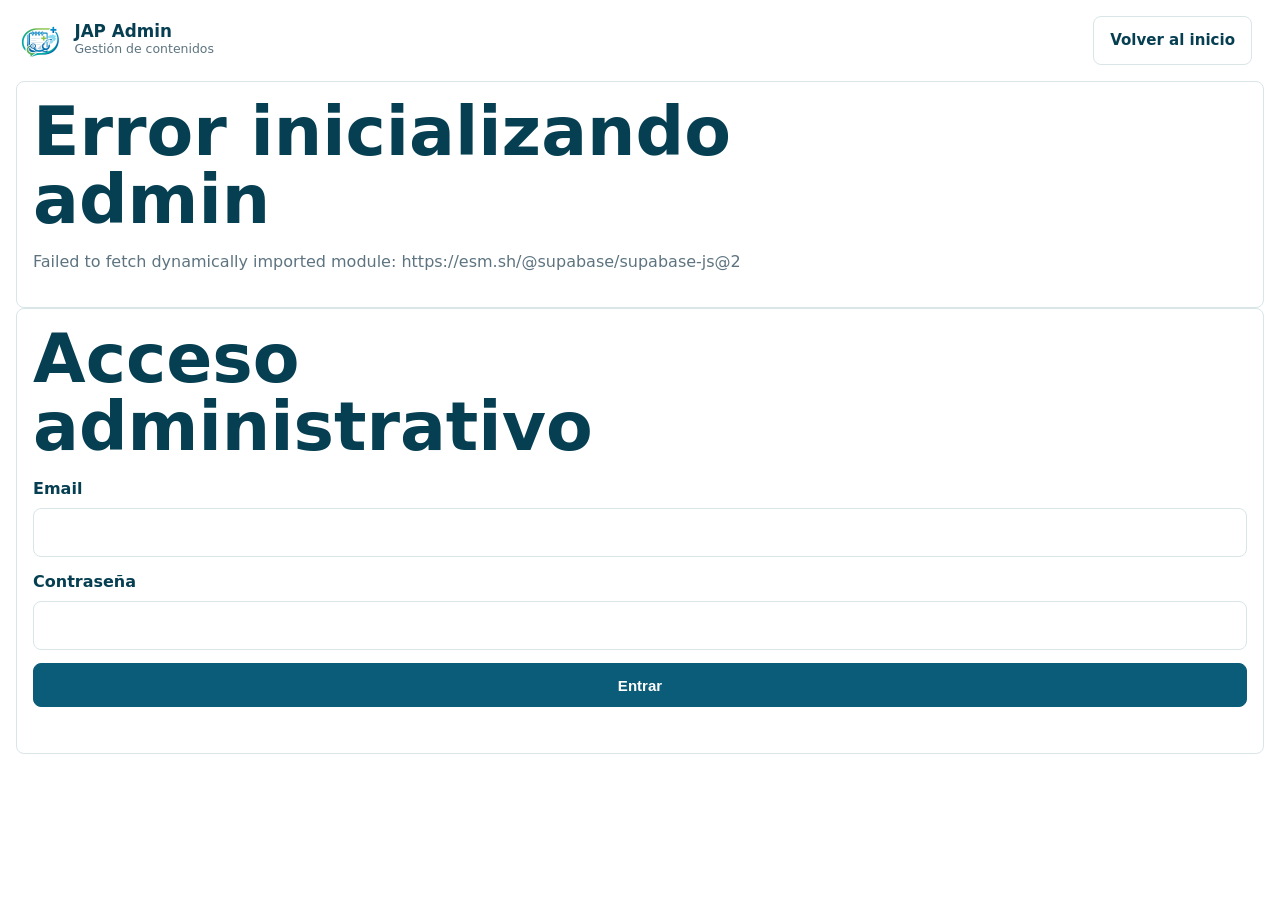
==== admin.html @ 3bd88ca9 "feat: add session editorial states" ====
<!doctype html>
<html lang="es">
  <head>
    <meta charset="utf-8">
    <meta name="viewport" content="width=device-width, initial-scale=1">
    <title>Admin JAP</title>
    <meta name="robots" content="noindex">
    <link rel="icon" type="image/png" href="assets/icons/favicon.png">
    <link rel="stylesheet" href="styles.css">
    <link rel="stylesheet" href="admin.css">
  </head>
  <body>
    <main class="admin-shell">
      <header class="admin-header">
        <a class="brand" href="index.html#inicio">
          <img src="assets/icons/icon-192.png" alt="" width="48" height="48">
          <span>
            <strong>JAP Admin</strong>
          <small>Gestión de contenidos</small>
          </span>
        </a>
        <div class="admin-header-actions">
          <a class="button" href="index.html#inicio">Volver al inicio</a>
          <div id="admin-user" class="admin-user"></div>
        </div>
      </header>

      <section id="config-warning" class="admin-notice" hidden>
        <h1>Configura Supabase</h1>
        <p>Crea <code>config.js</code> a partir de <code>config.example.js</code> para activar el panel.</p>
      </section>

      <section id="login-view" class="admin-card">
        <h1>Acceso administrativo</h1>
        <form id="login-form" class="admin-form">
          <label>
            Email
            <input name="email" type="email" autocomplete="email" required>
          </label>
          <label>
            Contraseña
            <input name="password" type="password" autocomplete="current-password" required>
          </label>
          <button class="button primary" type="submit">Entrar</button>
          <p id="login-message" class="form-message"></p>
        </form>
      </section>

      <section id="admin-view" hidden>
        <div class="admin-toolbar">
          <div>
            <h1>Panel administrativo</h1>
            <p>Edición de sesiones, equipo docente, recursos y textos.</p>
          </div>
          <button id="logout-button" class="button" type="button">Salir</button>
        </div>

        <nav class="admin-tabs" aria-label="Secciones admin">
          <button class="button primary" type="button" data-admin-tab="sesiones">Sesiones</button>
          <button class="button" type="button" data-admin-tab="ponentes">Equipo docente</button>
          <button class="button" type="button" data-admin-tab="recursos">Recursos</button>
          <button class="button" type="button" data-admin-tab="textos">Textos de la app</button>
          <button class="button" type="button" data-admin-tab="backup">Copia de seguridad</button>
        </nav>
        <p id="admin-message" class="form-message" role="status"></p>

        <section class="admin-panel" data-admin-panel="sesiones">
          <div class="admin-grid">
            <form id="session-form" class="admin-form admin-card">
              <div class="admin-form-head">
                <h2 id="session-form-title">Crear nueva sesión</h2>
                <button class="button" type="button" data-new-session>Nueva sesión</button>
              </div>
              <input name="id" type="hidden">
              <label>Jornada <select name="jornada_id"></select></label>
              <label>Título <input name="titulo" required></label>
              <label>Slug <input name="slug"></label>
              <label>Bloque <input name="bloque"></label>
              <label>Orden <input name="orden" type="number" min="1"></label>
              <label>Objetivo <textarea name="objetivo" rows="3"></textarea></label>
              <label>Descripción <textarea name="descripcion" rows="4"></textarea></label>
              <label>Contenidos clave, uno por línea <textarea name="contenidos_clave" rows="5"></textarea></label>
              <label>Fecha <input name="fecha" type="date"></label>
              <div class="form-row">
                <label>Inicio <input name="hora_inicio" type="time"></label>
                <label>Fin <input name="hora_fin" type="time"></label>
              </div>
              <label>Modalidad <input name="modalidad"></label>
              <label>Teams URL <input name="teams_url"></label>
              <label>Sede <select name="sede_id"></select></label>
              <fieldset class="admin-fieldset">
                <legend>Ponentes de la sesión</legend>
                <p class="form-message">Selecciona personas activas y define su rol en esta sesión.</p>
                <div id="session-speaker-list" class="session-speaker-list"></div>
              </fieldset>
              <label>Imagen/cartel URL <input name="imagen_url"></label>
              <label>Estado
                <select name="estado">
                  <option value="borrador">borrador</option>
                  <option value="publicada">publicada</option>
                  <option value="realizada">realizada</option>
                  <option value="archivada">archivada</option>
                </select>
                <span class="setting-description">Borrador no aparece públicamente. Publicada aparece como sesión activa. Realizada queda visible como histórico. Archivada se oculta.</span>
              </label>
              <label class="check-row"><input name="is_active" type="checkbox" checked> Activa</label>
              <button id="session-submit" class="button primary" type="submit">Crear sesión</button>
              <button class="button" type="reset">Limpiar</button>
            </form>
            <div class="admin-card">
              <div class="admin-list-head">
                <h2>Sesiones</h2>
                <label class="check-row"><input id="show-inactive-sessions" type="checkbox"> Ver inactivas</label>
              </div>
              <div id="sessions-list" class="admin-list"></div>
            </div>
          </div>
        </section>

        <section class="admin-panel" data-admin-panel="ponentes" hidden>
          <div class="admin-grid">
            <form id="speaker-form" class="admin-form admin-card">
              <div class="admin-form-head">
                <h2 id="speaker-form-title">Crear nueva persona</h2>
                <button class="button" type="button" data-new-speaker>Nueva persona</button>
              </div>
              <input name="id" type="hidden">
              <label>Nombre <input name="nombre" required></label>
              <label>Especialidad <input name="especialidad"></label>
              <label>Centro <input name="centro"></label>
              <label>Bio <textarea name="bio" rows="4"></textarea></label>
              <label>Foto URL <input name="foto_url"></label>
              <label>Email público <input name="email_publico" type="email"></label>
              <label>Tipo de participación
                <select name="rol_persona">
                  <option value="organizador">organizador/coordinador</option>
                  <option value="ponente">ponente</option>
                  <option value="apoyo">apoyo docente</option>
                </select>
              </label>
              <label class="check-row"><input name="is_active" type="checkbox" checked> Activo</label>
              <button id="speaker-submit" class="button primary" type="submit">Crear ponente</button>
              <button class="button" type="reset">Limpiar</button>
            </form>
            <div class="admin-card">
              <div class="admin-list-head">
                <h2>Equipo docente</h2>
                <label class="check-row"><input id="show-inactive-speakers" type="checkbox"> Ver inactivos</label>
              </div>
              <div id="speakers-list" class="admin-list"></div>
            </div>
          </div>
        </section>

        <section class="admin-panel" data-admin-panel="recursos" hidden>
          <div class="admin-grid">
            <form id="resource-form" class="admin-form admin-card">
              <div class="admin-form-head">
                <h2 id="resource-form-title">Crear nuevo recurso</h2>
                <button class="button" type="button" data-new-resource>Nuevo recurso</button>
              </div>
              <input name="id" type="hidden">
              <label>Título <input name="titulo" required></label>
              <label>Tipo
                <select name="tipo">
                  <option value="pdf">pdf</option>
                  <option value="pptx">pptx</option>
                  <option value="imagen">imagen</option>
                  <option value="cartel">cartel</option>
                  <option value="enlace">enlace</option>
                  <option value="bibliografia">bibliografia</option>
                  <option value="otro">otro</option>
                </select>
              </label>
              <label>Categoría
                <select name="categoria">
                  <option value="Programa">Programa</option>
                  <option value="Plantilla">Plantilla</option>
                  <option value="Carteles de sesiones">Carteles de sesiones</option>
                  <option value="Imágenes promocionales">Imágenes promocionales</option>
                  <option value="Otros">Otros</option>
                </select>
              </label>
              <label>URL <input name="url" required></label>
              <label>Sesión asociada <select name="sesion_id"></select></label>
              <label>Descripción <textarea name="descripcion" rows="3"></textarea></label>
              <label>Orden <input name="orden" type="number" min="1"></label>
              <label class="check-row"><input name="visible" type="checkbox" checked> Visible</label>
              <button id="resource-submit" class="button primary" type="submit">Crear recurso</button>
              <button class="button" type="reset">Limpiar</button>
            </form>
            <div class="admin-card">
              <div class="admin-list-head">
                <h2>Recursos</h2>
                <label class="check-row"><input id="show-hidden-resources" type="checkbox"> Ver ocultos</label>
              </div>
              <div id="resources-list" class="admin-list"></div>
            </div>
          </div>
        </section>

        <section class="admin-panel" data-admin-panel="textos" hidden>
          <form id="site-content-form" class="admin-form admin-card">
            <div class="admin-form-head">
              <h2>Textos de la app</h2>
              <button id="site-content-submit" class="button primary" type="submit">Guardar cambios</button>
            </div>
            <p class="form-message">Edita los textos visibles generales de la app pública. Las sesiones, ponentes y recursos se gestionan en sus pestañas.</p>
            <div id="site-content-fields" class="settings-grid"></div>
          </form>
        </section>

        <section class="admin-panel" data-admin-panel="backup" hidden>
          <section class="admin-card">
            <div class="admin-form-head">
              <h2>Copia de seguridad</h2>
              <button id="backup-export-button" class="button primary" type="button">Exportar copia de seguridad</button>
            </div>
            <p class="form-message">Descarga un JSON con jornadas, sesiones, ponentes, recursos, sedes y textos globales. No incluye usuarios, claves ni tokens.</p>
          </section>
        </section>
      </section>
    </main>

    <script type="module" src="admin.js"></script>
  </body>
</html>
---- styles.css ----
:root {
  --ink: #12313d;
  --muted: #5d7480;
  --soft: #eef5f4;
  --surface: #ffffff;
  --surface-strong: #f7faf9;
  --primary: #0b5c78;
  --primary-dark: #073f52;
  --primary-soft: #dceff3;
  --green: #57a96b;
  --green-soft: #e8f4ea;
  --mustard: #d6a63c;
  --mustard-soft: #fff3cf;
  --border: #d9e5e7;
  --shadow: 0 18px 45px rgba(18, 49, 61, 0.12);
  --radius: 8px;
  --max: 1160px;
}

* {
  box-sizing: border-box;
}

html {
  scroll-behavior: smooth;
}

body {
  margin: 0;
  background: #ffffff;
  color: var(--ink);
  font-family: system-ui, -apple-system, BlinkMacSystemFont, "Segoe UI", sans-serif;
  line-height: 1.55;
  overflow-x: hidden;
}

img {
  display: block;
  max-width: 100%;
}

a {
  color: inherit;
}

button,
a {
  -webkit-tap-highlight-color: transparent;
}

:focus-visible {
  outline: 3px solid var(--mustard);
  outline-offset: 3px;
}

.skip-link,
.sr-only {
  position: absolute;
  width: 1px;
  height: 1px;
  padding: 0;
  overflow: hidden;
  clip: rect(0, 0, 0, 0);
  white-space: nowrap;
  border: 0;
}

.skip-link:focus {
  z-index: 20;
  width: auto;
  height: auto;
  clip: auto;
  left: 1rem;
  top: 1rem;
  padding: 0.75rem 1rem;
  background: var(--surface);
  border: 1px solid var(--border);
  border-radius: var(--radius);
  box-shadow: var(--shadow);
}

.site-header {
  position: sticky;
  top: 0;
  z-index: 10;
  background: rgba(255, 255, 255, 0.94);
  border-bottom: 1px solid var(--border);
  backdrop-filter: blur(14px);
}

.header-inner {
  display: flex;
  align-items: center;
  justify-content: space-between;
  max-width: var(--max);
  min-height: 74px;
  margin: 0 auto;
  padding: 0 1rem;
  gap: 1rem;
}

.brand {
  display: inline-flex;
  align-items: center;
  gap: 0.65rem;
  text-decoration: none;
}

.brand img {
  width: 48px;
  height: 48px;
  object-fit: contain;
}

.brand strong,
.brand small {
  display: block;
}

.brand strong {
  color: var(--primary-dark);
  font-size: 1.05rem;
  line-height: 1;
}

.brand small {
  color: var(--muted);
  font-size: 0.78rem;
}

.site-nav {
  display: none;
  position: absolute;
  inset: 74px 1rem auto 1rem;
  padding: 0.75rem;
  background: var(--surface);
  border: 1px solid var(--border);
  border-radius: var(--radius);
  box-shadow: var(--shadow);
}

.site-nav.is-open {
  display: grid;
}

.site-nav a {
  padding: 0.8rem 0.75rem;
  color: var(--primary-dark);
  font-size: 0.95rem;
  font-weight: 700;
  text-decoration: none;
  border-radius: 6px;
}

.site-nav a:hover {
  background: var(--primary-soft);
}

.site-nav a[aria-current="page"] {
  color: #ffffff;
  background: var(--primary);
}

.menu-toggle {
  display: inline-grid;
  gap: 5px;
  width: 44px;
  height: 44px;
  place-content: center;
  background: var(--surface-strong);
  border: 1px solid var(--border);
  border-radius: var(--radius);
}

.menu-toggle span:not(.sr-only) {
  display: block;
  width: 20px;
  height: 2px;
  background: var(--primary-dark);
}

.section,
.info-strip {
  max-width: var(--max);
  margin: 0 auto;
  padding: 2.75rem 1rem;
}

[data-view][hidden] {
  display: none !important;
}

.section-muted {
  max-width: none;
  background: var(--surface-strong);
}

.section-muted > .section-heading,
.section-muted > .session-grid,
.section-muted > .resource-list {
  max-width: var(--max);
  margin-left: auto;
  margin-right: auto;
}

.hero {
  display: grid;
  grid-template-columns: 1fr;
  gap: 1.5rem;
  align-items: center;
  min-height: 0;
  padding-top: 2rem;
  padding-bottom: 2rem;
}

.hero-copy,
.hero-media {
  min-width: 0;
}

.hero-mark {
  width: 82px;
  height: 82px;
  object-fit: contain;
  margin-bottom: 1rem;
}

h1,
h2,
h3,
p {
  margin-top: 0;
}

h1 {
  max-width: 820px;
  margin-bottom: 1rem;
  color: var(--primary-dark);
  font-size: clamp(2rem, 7vw, 4.25rem);
  line-height: 1;
  letter-spacing: 0;
  overflow-wrap: break-word;
}

.hero-subtitle {
  max-width: 780px;
  margin-bottom: 1rem;
  color: var(--primary);
  font-size: clamp(1.12rem, 3vw, 1.75rem);
  line-height: 1.2;
  font-weight: 700;
}

.hero-copy > p:not(.hero-subtitle) {
  max-width: 700px;
  color: var(--muted);
  font-size: 1.05rem;
}

.quick-links {
  display: grid;
  grid-template-columns: 1fr;
  gap: 0.75rem;
  margin-top: 1.35rem;
  max-width: 100%;
}

.button {
  display: inline-flex;
  align-items: center;
  justify-content: center;
  min-height: 44px;
  padding: 0.75rem 1rem;
  color: var(--primary-dark);
  font-size: 0.94rem;
  font-weight: 800;
  text-decoration: none;
  background: var(--surface);
  border: 1px solid var(--border);
  border-radius: var(--radius);
  cursor: pointer;
  text-align: center;
}

.button.primary {
  color: #ffffff;
  background: var(--primary);
  border-color: var(--primary);
}

.button:hover {
  transform: translateY(-1px);
}

.hero-media {
  margin: 0;
  justify-self: center;
  width: 100%;
  max-width: 100%;
}

.hero-panel {
  display: grid;
  gap: 0.6rem;
  padding: 0.75rem;
  background: linear-gradient(135deg, var(--primary-soft), #ffffff 58%, var(--green-soft));
  border: 1px solid var(--border);
  border-radius: var(--radius);
  box-shadow: 0 10px 28px rgba(18, 49, 61, 0.08);
}

.hero-stats {
  align-self: center;
}

.hero-panel h2 {
  margin-bottom: 0.55rem;
  color: var(--primary-dark);
  font-size: clamp(1.35rem, 4vw, 1.9rem);
  line-height: 1.08;
}

.hero-panel p:not(.eyebrow) {
  margin-bottom: 0;
  color: var(--muted);
}

.hero-panel dl {
  display: grid;
  grid-template-columns: repeat(2, minmax(0, 1fr));
  gap: 0.45rem;
  margin: 0;
}

.hero-panel dl div {
  min-width: 0;
  padding: 0.55rem 0.65rem;
  background: rgba(255, 255, 255, 0.78);
  border: 1px solid var(--border);
  border-radius: var(--radius);
}

.hero-panel dt {
  color: var(--muted);
  font-size: 0.68rem;
  font-weight: 900;
  text-transform: uppercase;
}

.hero-panel dd {
  margin: 0.1rem 0 0;
  color: var(--primary-dark);
  font-size: 0.92rem;
  font-weight: 900;
  line-height: 1.25;
  overflow-wrap: break-word;
}

.info-strip {
  display: grid;
  grid-template-columns: 1fr;
  gap: 1rem;
  padding-top: 1rem;
}

.info-strip article {
  padding: 1rem;
  background: var(--green-soft);
  border: 1px solid #c9e4cf;
  border-radius: var(--radius);
}

.info-strip span {
  display: block;
  margin-bottom: 0.25rem;
  color: #466654;
  font-size: 0.78rem;
  font-weight: 800;
  text-transform: uppercase;
}

.info-strip strong {
  color: var(--primary-dark);
}

.section-heading {
  max-width: 760px;
  margin-bottom: 2rem;
}

.section-heading h2 {
  margin-bottom: 0.5rem;
  color: var(--primary-dark);
  font-size: clamp(1.9rem, 5vw, 3rem);
  line-height: 1.05;
}

.section-heading p {
  color: var(--muted);
  font-size: 1rem;
}

.timeline {
  display: grid;
  gap: 1rem;
}

.timeline-item {
  display: grid;
  grid-template-columns: auto 1fr;
  gap: 1rem;
  padding: 1rem;
  background: var(--surface);
  border: 1px solid var(--border);
  border-radius: var(--radius);
}

.timeline-number {
  display: grid;
  width: 42px;
  height: 42px;
  place-items: center;
  color: #ffffff;
  font-weight: 900;
  background: var(--primary);
  border-radius: 50%;
}

.timeline-item h3 {
  margin-bottom: 0.35rem;
  color: var(--primary-dark);
  font-size: 1.1rem;
  line-height: 1.25;
}

.compact-meta {
  margin-bottom: 0.8rem;
  color: var(--muted);
  font-size: 0.92rem;
}

.meta-row {
  display: flex;
  flex-wrap: wrap;
  gap: 0.5rem;
  margin: 0.7rem 0;
}

.tag {
  display: inline-flex;
  align-items: center;
  min-height: 30px;
  padding: 0.3rem 0.55rem;
  color: var(--primary-dark);
  font-size: 0.78rem;
  font-weight: 800;
  background: var(--primary-soft);
  border-radius: 999px;
}

.tag.pending {
  background: var(--mustard-soft);
}

.tag.done {
  color: #24513b;
  background: #dff3e8;
}

.session-grid,
.session-group,
.session-group-grid,
.speaker-group-grid {
  display: grid;
  grid-template-columns: 1fr;
  gap: 1rem;
}

.session-grid {
  gap: 1.5rem;
}

.speaker-grid {
  display: grid;
  gap: 1.5rem;
}

.session-group,
.speaker-group {
  display: grid;
  gap: 0.8rem;
}

.session-group > h3,
.speaker-group > h3 {
  margin: 0;
  color: var(--primary-dark);
}

.session-card,
.speaker-card,
.resource-card,
.contact-card {
  background: var(--surface);
  border: 1px solid var(--border);
  border-radius: var(--radius);
}

.session-card {
  display: grid;
  min-height: 100%;
}

.session-body,
.speaker-card,
.resource-card,
.contact-card {
  padding: 1rem;
}

.eyebrow {
  margin: 0 0 0.35rem;
  color: var(--green);
  font-size: 0.78rem;
  font-weight: 900;
  text-transform: uppercase;
}

.session-card h3,
.speaker-card h4,
.resource-card h3 {
  margin-bottom: 0.55rem;
  color: var(--primary-dark);
  font-size: 1.08rem;
  line-height: 1.25;
}

.session-card p,
.speaker-card p,
.resource-card p,
.contact-card p {
  color: var(--muted);
}

.key-list {
  padding-left: 1.05rem;
  margin: 0.75rem 0 1rem;
  color: var(--ink);
}

.key-list li + li {
  margin-top: 0.25rem;
}

.card-actions {
  display: grid;
  grid-template-columns: 1fr;
  gap: 0.6rem;
  margin-top: 1rem;
}

.speaker-card {
  border-left: 5px solid var(--green);
}

.speaker-card img {
  width: 72px;
  height: 72px;
  margin-bottom: 0.75rem;
  object-fit: cover;
  border: 1px solid var(--border);
  border-radius: 999px;
}

.session-speaker-detail {
  display: grid;
  grid-template-columns: 1fr;
  gap: 0.75rem;
}

.resource-list {
  display: grid;
  gap: 1rem;
}

.resource-group {
  background: var(--surface);
  border: 1px solid var(--border);
  border-radius: var(--radius);
  overflow: hidden;
}

.resource-group summary {
  display: flex;
  align-items: center;
  justify-content: space-between;
  gap: 1rem;
  min-height: 58px;
  padding: 0.9rem 1rem;
  color: var(--primary-dark);
  font-weight: 900;
  cursor: pointer;
}

.resource-group summary strong {
  display: inline-grid;
  width: 32px;
  height: 32px;
  place-items: center;
  color: var(--primary-dark);
  background: var(--primary-soft);
  border-radius: 999px;
}

.resource-group-list {
  display: grid;
  gap: 0.75rem;
  padding: 0 1rem 1rem;
}

.empty-note {
  margin: 0;
  color: var(--muted);
}

.resource-card {
  display: grid;
  gap: 0.85rem;
  padding: 0.9rem;
}

.resource-actions {
  display: flex;
  flex-wrap: wrap;
  gap: 0.6rem;
}

.contact-card {
  max-width: 760px;
  background: linear-gradient(135deg, var(--primary-soft), #ffffff);
}

.site-footer {
  display: flex;
  flex-wrap: wrap;
  align-items: center;
  justify-content: center;
  gap: 0.75rem;
  padding: 2rem 1rem;
  color: var(--muted);
  background: var(--surface-strong);
  border-top: 1px solid var(--border);
  text-align: center;
}

.site-footer p {
  margin: 0;
}

.footer-admin-link {
  color: var(--primary-dark);
  font-weight: 800;
  text-decoration: none;
}

.session-dialog,
.resource-dialog {
  width: min(920px, calc(100% - 2rem));
  max-height: min(760px, calc(100vh - 2rem));
  padding: 0;
  overflow: auto;
  color: var(--ink);
  border: 1px solid var(--border);
  border-radius: var(--radius);
  box-shadow: var(--shadow);
}

.resource-dialog {
  width: min(1040px, calc(100% - 2rem));
}

.session-dialog::backdrop,
.resource-dialog::backdrop {
  background: rgba(7, 63, 82, 0.45);
}

.dialog-head {
  display: flex;
  align-items: flex-start;
  justify-content: space-between;
  gap: 1rem;
  padding: 1.25rem;
  border-bottom: 1px solid var(--border);
}

.dialog-head h2 {
  margin: 0;
  color: var(--primary-dark);
  line-height: 1.15;
}

.icon-button {
  display: grid;
  flex: 0 0 auto;
  width: 42px;
  height: 42px;
  place-items: center;
  color: var(--primary-dark);
  font-size: 1.7rem;
  line-height: 1;
  background: var(--surface-strong);
  border: 1px solid var(--border);
  border-radius: var(--radius);
  cursor: pointer;
}

.dialog-content {
  display: grid;
  gap: 1rem;
  padding: 1.25rem;
}

.resource-dialog-content {
  padding: 1.25rem;
}

.dialog-content img {
  width: 100%;
  max-height: 420px;
  object-fit: contain;
  background: var(--surface-strong);
  border: 1px solid var(--border);
  border-radius: var(--radius);
}

.detail-grid {
  display: grid;
  grid-template-columns: 1fr;
  gap: 1rem;
}

.detail-box {
  padding: 1rem;
  background: var(--surface-strong);
  border: 1px solid var(--border);
  border-radius: var(--radius);
}

.detail-box strong {
  display: block;
  margin-bottom: 0.2rem;
  color: var(--primary-dark);
}

.resource-preview {
  margin: 0;
  background: var(--surface-strong);
  border: 1px solid var(--border);
  border-radius: var(--radius);
  overflow: hidden;
}

.image-preview {
  display: grid;
  place-items: center;
  padding: 1rem;
}

.image-preview img {
  width: auto;
  max-width: 100%;
  max-height: min(62vh, 680px);
  object-fit: contain;
}

.pdf-preview {
  display: grid;
  gap: 0.75rem;
  padding: 0.75rem;
}

.pdf-preview iframe {
  width: 100%;
  height: min(62vh, 680px);
  border: 0;
  background: #ffffff;
  border-radius: 6px;
}

.pdf-preview p,
.resource-fallback p {
  margin: 0;
  color: var(--muted);
}

.resource-fallback {
  padding: 1.25rem;
}

.resource-fallback strong {
  display: block;
  margin-bottom: 0.45rem;
  color: var(--primary-dark);
  font-size: 1.15rem;
}

.dialog-actions {
  display: flex;
  flex-wrap: wrap;
  justify-content: flex-end;
  gap: 0.75rem;
  padding: 1rem 1.25rem 1.25rem;
  border-top: 1px solid var(--border);
}

.inline-actions {
  justify-content: flex-start;
  padding: 0;
  border-top: 0;
}

@media (min-width: 700px) {
  .site-nav {
    display: flex;
    position: static;
    align-items: center;
    gap: 0.1rem;
    padding: 0;
    background: transparent;
    border: 0;
    border-radius: 0;
    box-shadow: none;
  }

  .menu-toggle {
    display: none;
  }

  .hero {
    grid-template-columns: minmax(0, 1.15fr) minmax(280px, 0.85fr);
  }

  .quick-links {
    display: flex;
    flex-wrap: wrap;
  }

  .hero-media {
    width: min(100%, 520px);
  }

  .hero-panel dl {
    grid-template-columns: repeat(4, minmax(0, 1fr));
  }

  .info-strip {
    grid-template-columns: repeat(4, 1fr);
  }

  .timeline {
    grid-template-columns: repeat(2, minmax(0, 1fr));
  }

  .session-group-grid,
  .speaker-group-grid,
  .session-speaker-detail {
    grid-template-columns: repeat(2, minmax(0, 1fr));
  }

  .card-actions {
    grid-template-columns: repeat(2, minmax(0, 1fr));
  }

  .resource-card {
    grid-template-columns: minmax(0, 1fr) auto;
    align-items: center;
  }

  .dialog-content {
    grid-template-columns: minmax(240px, 0.8fr) minmax(0, 1fr);
    align-items: start;
  }

  .detail-grid {
    grid-template-columns: repeat(2, minmax(0, 1fr));
  }
}

@media (max-width: 480px) {
  .section,
  .info-strip {
    padding-left: 1rem;
    padding-right: 1rem;
    padding-top: 2rem;
    padding-bottom: 2rem;
  }

  .hero {
    min-height: 0;
    padding-top: 2.5rem;
  }

  .hero-mark {
    width: 70px;
    height: 70px;
  }

  .button {
    min-width: 0;
    padding-left: 0.75rem;
    padding-right: 0.75rem;
  }

  .resource-dialog,
  .session-dialog {
    width: calc(100% - 1rem);
    max-height: calc(100vh - 1rem);
  }

  .dialog-head,
  .dialog-content,
  .resource-dialog-content,
  .dialog-actions {
    padding-left: 1rem;
    padding-right: 1rem;
  }

  .resource-actions,
  .dialog-actions {
    display: grid;
    grid-template-columns: 1fr;
  }

  .pdf-preview iframe {
    height: 58vh;
  }
}

@media (min-width: 1020px) {
  .timeline {
    grid-template-columns: repeat(3, minmax(0, 1fr));
  }

  .session-group-grid {
    grid-template-columns: repeat(3, minmax(0, 1fr));
  }

  .speaker-group-grid {
    grid-template-columns: repeat(3, minmax(0, 1fr));
  }
}

@media (prefers-reduced-motion: reduce) {
  *,
  *::before,
  *::after {
    scroll-behavior: auto !important;
    transition: none !important;
  }
}
---- admin.css ----
.admin-shell {
  max-width: 1280px;
  margin: 0 auto;
  padding: 1rem;
}

.admin-header,
.admin-toolbar {
  display: flex;
  align-items: center;
  justify-content: space-between;
  gap: 1rem;
  margin-bottom: 1rem;
}

.admin-header-actions {
  display: flex;
  flex-wrap: wrap;
  align-items: center;
  justify-content: flex-end;
  gap: 0.75rem;
}

.admin-user,
.form-message,
.admin-notice p,
.admin-toolbar p {
  color: var(--muted);
}

.admin-card,
.admin-notice {
  padding: 1rem;
  background: var(--surface);
  border: 1px solid var(--border);
  border-radius: var(--radius);
}

.admin-tabs {
  display: flex;
  flex-wrap: wrap;
  gap: 0.75rem;
  margin-bottom: 1rem;
}

.admin-form-head,
.admin-list-head {
  display: flex;
  align-items: center;
  justify-content: space-between;
  gap: 0.75rem;
}

.admin-form-head h2,
.admin-list-head h2 {
  margin: 0;
}

.admin-grid {
  display: grid;
  grid-template-columns: 1fr;
  gap: 1rem;
}

.admin-form {
  display: grid;
  gap: 0.85rem;
}

.admin-form label {
  display: grid;
  gap: 0.35rem;
  color: var(--primary-dark);
  font-weight: 800;
}

.admin-form input,
.admin-form textarea,
.admin-form select {
  width: 100%;
  padding: 0.7rem;
  color: var(--ink);
  font: inherit;
  border: 1px solid var(--border);
  border-radius: var(--radius);
}

.admin-fieldset {
  display: grid;
  gap: 0.75rem;
  min-width: 0;
  padding: 0.85rem;
  border: 1px solid var(--border);
  border-radius: var(--radius);
}

.admin-fieldset legend {
  padding: 0 0.35rem;
  color: var(--primary-dark);
  font-weight: 900;
}

.session-speaker-list {
  display: grid;
  gap: 0.65rem;
}

.session-speaker-item {
  display: grid;
  gap: 0.55rem;
  padding: 0.75rem;
  background: var(--surface-strong);
  border: 1px solid var(--border);
  border-radius: var(--radius);
}

.session-speaker-main {
  display: flex;
  gap: 0.55rem;
  align-items: flex-start;
  color: var(--primary-dark);
  font-weight: 900;
}

.session-speaker-main input {
  width: auto;
  margin-top: 0.2rem;
}

.session-speaker-meta {
  display: grid;
  grid-template-columns: minmax(0, 1fr) 88px;
  gap: 0.5rem;
}

.form-row {
  display: grid;
  grid-template-columns: repeat(2, minmax(0, 1fr));
  gap: 0.75rem;
}

.check-row {
  display: flex !important;
  grid-template-columns: auto 1fr;
  align-items: center;
}

.check-row input {
  width: auto;
}

.admin-list {
  display: grid;
  gap: 0.75rem;
}

.admin-list-item {
  display: grid;
  gap: 0.5rem;
  padding: 0.85rem;
  background: var(--surface-strong);
  border: 1px solid var(--border);
  border-radius: var(--radius);
}

.admin-list-item h3 {
  margin: 0;
  font-size: 1rem;
}

.admin-list-item p {
  margin: 0;
  color: var(--muted);
}

.settings-grid {
  display: grid;
  gap: 1rem;
}

.settings-group {
  display: grid;
  gap: 0.8rem;
  padding: 1rem;
  background: var(--surface-strong);
  border: 1px solid var(--border);
  border-radius: var(--radius);
}

.settings-group h3 {
  margin: 0;
  color: var(--primary-dark);
}

.setting-description {
  margin: 0;
  color: var(--muted);
  font-size: 0.88rem;
  font-weight: 500;
}

.admin-actions {
  display: flex;
  flex-wrap: wrap;
  gap: 0.5rem;
}

.button.danger {
  color: #7a1e1e;
  border-color: #e5b8b8;
  background: #fff5f5;
}

.button.secondary-danger {
  color: #7a1e1e;
  background: transparent;
}

@media (min-width: 960px) {
  .admin-grid {
    grid-template-columns: minmax(360px, 0.9fr) minmax(0, 1.1fr);
    align-items: start;
  }
}

@media (max-width: 560px) {
  .session-speaker-meta {
    grid-template-columns: 1fr;
  }
}
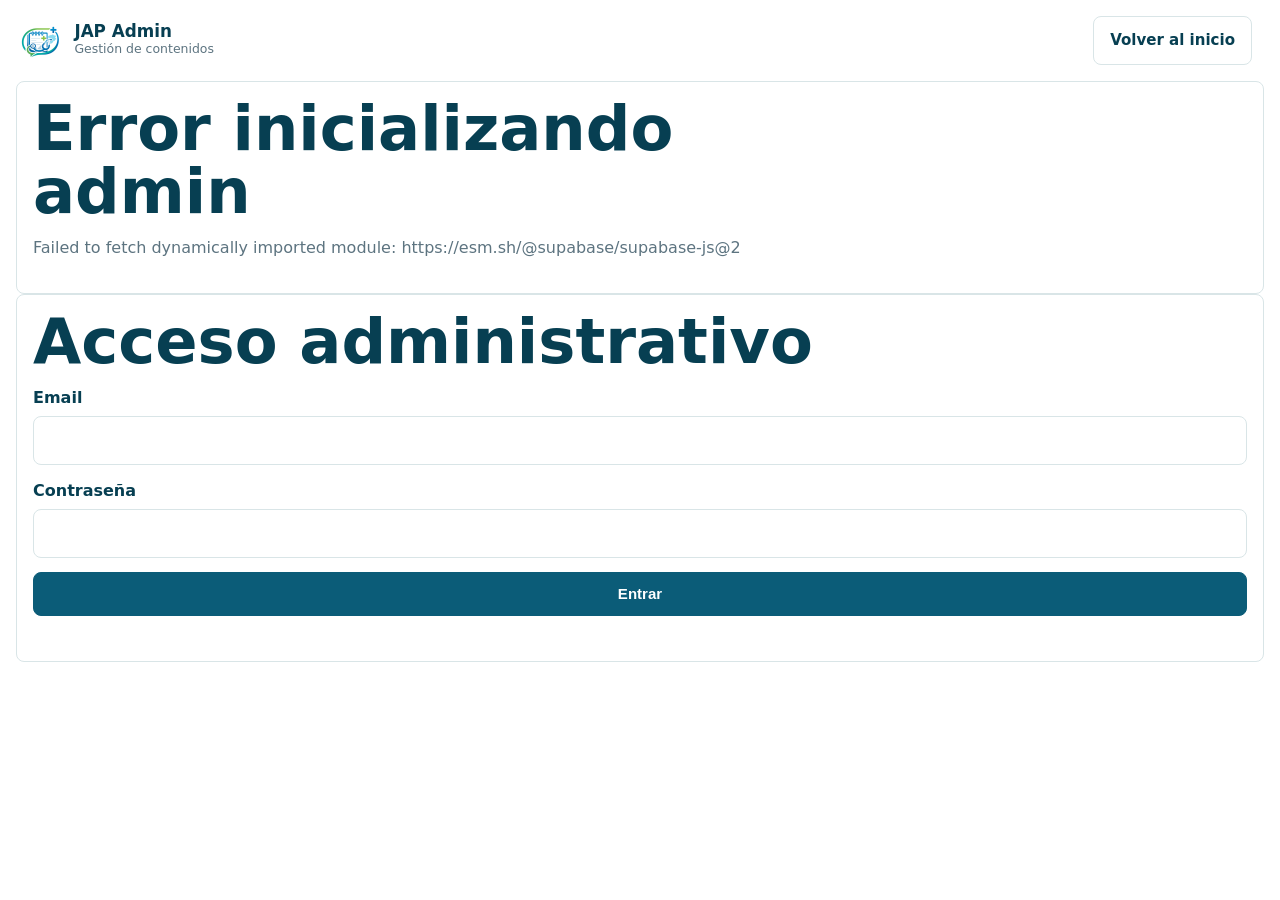
==== commit ba8db4b7: "feat: update JAP programme to 13 sessions" ====
--- a/admin.html
+++ b/admin.html
@@ -59,6 +59,8 @@
           <button class="button primary" type="button" data-admin-tab="sesiones">Sesiones</button>
           <button class="button" type="button" data-admin-tab="ponentes">Equipo docente</button>
           <button class="button" type="button" data-admin-tab="recursos">Recursos</button>
+          <button class="button" type="button" data-admin-tab="asignaciones">Asignaciones</button>
+          <button class="button" type="button" data-admin-tab="bienvenida">Bienvenida / instrucciones</button>
           <button class="button" type="button" data-admin-tab="textos">Textos de la app</button>
           <button class="button" type="button" data-admin-tab="backup">Copia de seguridad</button>
         </nav>
@@ -79,7 +81,25 @@
               <label>Orden <input name="orden" type="number" min="1"></label>
               <label>Objetivo <textarea name="objetivo" rows="3"></textarea></label>
               <label>Descripción <textarea name="descripcion" rows="4"></textarea></label>
+              <fieldset class="admin-fieldset">
+                <legend>Información docente</legend>
+                <label>Objetivos docentes <textarea name="objetivos_docentes" rows="4"></textarea></label>
+                <label>Metodología <textarea name="metodologia" rows="4"></textarea></label>
+                <label>Material previo <textarea name="material_previo" rows="3"></textarea></label>
+                <label>Material posterior <textarea name="material_posterior" rows="3"></textarea></label>
+                <div class="form-row">
+                  <label>Responsable de revisión <input name="responsable_revision"></label>
+                  <label>Fecha de revisión <input name="fecha_revision" type="date"></label>
+                </div>
+                <label>Observaciones internas <textarea name="observaciones_internas" rows="3"></textarea></label>
+              </fieldset>
+              <fieldset class="admin-fieldset">
+                <legend>Bibliografía de la sesión</legend>
+                <p class="form-message">Acepta referencias Vancouver, texto libre institucional y URLs. Se puede dejar vacío.</p>
+                <label>Bibliografía <textarea name="bibliografia" rows="7"></textarea></label>
+              </fieldset>
               <label>Contenidos clave, uno por línea <textarea name="contenidos_clave" rows="5"></textarea></label>
+              <p id="session-assignment-warning" class="form-message" hidden>Esta sesión tiene una asignación activa. La fecha de agenda debe gestionarse desde “Asignaciones”.</p>
               <label>Fecha <input name="fecha" type="date"></label>
               <div class="form-row">
                 <label>Inicio <input name="hora_inicio" type="time"></label>
@@ -199,6 +219,124 @@
           </div>
         </section>
 
+        <section class="admin-panel" data-admin-panel="asignaciones" hidden>
+          <div class="admin-grid">
+            <form id="assignment-form" class="admin-form admin-card">
+              <div class="admin-form-head">
+                <h2 id="assignment-form-title">Crear asignación</h2>
+                <button class="button" type="button" data-reset-assignment>Limpiar</button>
+              </div>
+              <p class="form-message">La fecha final puede ser cualquier fecha. No se permite duplicar fecha final en asignaciones activas.</p>
+              <input name="id" type="hidden">
+              <label>Sesión <select name="session_id" required></select></label>
+              <div class="form-row">
+                <label>Fecha pública elegida <input name="selected_public_date" type="date" readonly></label>
+                <label>Fecha final de agenda <input name="final_date" type="date" required></label>
+              </div>
+              <label>Estado
+                <select name="status">
+                  <option value="recibida">recibida</option>
+                  <option value="revisada">revisada</option>
+                  <option value="confirmada">confirmada</option>
+                  <option value="anulada">anulada</option>
+                </select>
+              </label>
+              <fieldset class="admin-fieldset">
+                <legend>Datos del equipo</legend>
+                <label>Nombre y apellidos <input name="full_name" required></label>
+                <label>Correo <input name="email" type="email" required></label>
+                <label>Teléfono <input name="phone" required></label>
+                <div class="form-row">
+                  <label>Perfil <select name="profile">
+                    <option value="R1">R1</option>
+                    <option value="R2">R2</option>
+                    <option value="R3">R3</option>
+                    <option value="R4">R4</option>
+                    <option value="EIR">EIR</option>
+                    <option value="FIR">FIR</option>
+                    <option value="tutor/a">tutor/a</option>
+                    <option value="otro">otro</option>
+                  </select></label>
+                  <label>Centro de salud <input name="health_center" required></label>
+                </div>
+                <label>Tutor/a de referencia <input name="tutor_name"></label>
+                <label>Otros residentes <textarea name="other_residents" rows="3"></textarea></label>
+                <label>Comentarios <textarea name="comments" rows="3"></textarea></label>
+              </fieldset>
+              <fieldset class="admin-fieldset">
+                <legend>Publicación en agenda</legend>
+                <label class="check-row"><input name="show_public_health_center" type="checkbox"> Mostrar centro validado públicamente</label>
+                <label>Centro validado para agenda pública <input name="public_health_center"></label>
+                <p class="form-message">No se publica nombre, correo, teléfono, tutor/a ni comentarios.</p>
+              </fieldset>
+              <label>Notas internas <textarea name="internal_notes" rows="3"></textarea></label>
+              <fieldset class="admin-fieldset assignment-tasks-fieldset">
+                <legend>Seguimiento docente</legend>
+                <p id="assignment-tasks-status" class="form-message">Selecciona una asignación para cargar su checklist interno.</p>
+                <div id="assignment-task-progress" class="task-progress" hidden></div>
+                <div id="assignment-tasks-list" class="assignment-tasks-list"></div>
+              </fieldset>
+              <button id="assignment-submit" class="button primary" type="submit">Guardar asignación</button>
+              <button class="button danger" type="button" data-cancel-assignment>Anular/liberar</button>
+            </form>
+            <div class="admin-card">
+              <div class="admin-list-head">
+                <h2>Asignaciones recibidas</h2>
+                <button class="button" type="button" data-reload-assignments>Recargar</button>
+              </div>
+              <div id="assignment-summary" class="assignment-summary"></div>
+              <div class="assignment-filters">
+                <label>Estado
+                  <select id="assignment-status-filter">
+                    <option value="">Todos</option>
+                    <option value="recibida">recibida</option>
+                    <option value="revisada">revisada</option>
+                    <option value="confirmada">confirmada</option>
+                    <option value="anulada">anulada</option>
+                  </select>
+                </label>
+                <label>Buscar
+                  <input id="assignment-search" type="search" placeholder="Sesión, fecha o centro">
+                </label>
+              </div>
+              <div id="assignments-list" class="admin-list"></div>
+            </div>
+          </div>
+        </section>
+
+        <section class="admin-panel" data-admin-panel="bienvenida" hidden>
+          <form id="welcome-form" class="admin-form admin-card">
+            <div class="admin-form-head">
+              <h2>Bienvenida e instrucciones</h2>
+              <button id="welcome-submit" class="button primary" type="submit">Guardar cambios</button>
+            </div>
+            <p class="form-message">Contenido visible en la home y en el modal público. Se guarda en Supabase como configuración global estructurada.</p>
+            <label class="check-row"><input name="welcome.visible" type="checkbox"> Mostrar bloque en la home</label>
+            <label>Título <input name="welcome.title"></label>
+            <label>Subtítulo <input name="welcome.subtitle"></label>
+            <label>Texto introductorio <textarea name="welcome.intro" rows="5"></textarea></label>
+            <label>Texto del botón <input name="welcome.button_label"></label>
+            <fieldset class="admin-fieldset">
+              <legend>Secciones de instrucciones</legend>
+              <p class="form-message">Cada sección admite texto libre, bullets o ambos. Los bullets se escriben uno por línea.</p>
+              <div id="welcome-sections-editor" class="welcome-editor-list"></div>
+              <button class="button" type="button" data-add-welcome-section>Añadir sección</button>
+            </fieldset>
+            <fieldset class="admin-fieldset">
+              <legend>Cronograma general</legend>
+              <label>Título <input name="welcome.schedule_title"></label>
+              <label>Texto <textarea name="welcome.schedule_text" rows="5"></textarea></label>
+            </fieldset>
+            <fieldset class="admin-fieldset">
+              <legend>Fechas inicialmente disponibles</legend>
+              <p class="form-message">Gestiona cada fecha como elemento estructurado con fecha, etiqueta visible y estado.</p>
+              <label>Título <input name="welcome.dates_title"></label>
+              <div id="welcome-dates-editor" class="welcome-editor-list"></div>
+              <button class="button" type="button" data-add-welcome-date>Añadir fecha</button>
+            </fieldset>
+          </form>
+        </section>
+
         <section class="admin-panel" data-admin-panel="textos" hidden>
           <form id="site-content-form" class="admin-form admin-card">
             <div class="admin-form-head">
--- a/styles.css
+++ b/styles.css
@@ -186,8 +186,22 @@
   padding: 2.75rem 1rem;
 }
 
+.hero.section {
+  min-height: calc(100svh - 74px);
+  padding-top: clamp(1rem, 3svh, 2rem);
+  padding-bottom: clamp(1rem, 3svh, 2rem);
+}
+
 [data-view][hidden] {
   display: none !important;
+}
+
+[hidden] {
+  display: none !important;
+}
+
+body[data-active-view="inicio"] .site-footer {
+  display: none;
 }
 
 .section-muted {
@@ -206,11 +220,9 @@
 .hero {
   display: grid;
   grid-template-columns: 1fr;
-  gap: 1.5rem;
+  gap: clamp(0.9rem, 2.2svh, 1.5rem);
   align-items: center;
   min-height: 0;
-  padding-top: 2rem;
-  padding-bottom: 2rem;
 }
 
 .hero-copy,
@@ -219,10 +231,10 @@
 }
 
 .hero-mark {
-  width: 82px;
-  height: 82px;
+  width: clamp(60px, 9svh, 82px);
+  height: clamp(60px, 9svh, 82px);
   object-fit: contain;
-  margin-bottom: 1rem;
+  margin-bottom: clamp(0.55rem, 1.5svh, 1rem);
 }
 
 h1,
@@ -234,9 +246,9 @@
 
 h1 {
   max-width: 820px;
-  margin-bottom: 1rem;
-  color: var(--primary-dark);
-  font-size: clamp(2rem, 7vw, 4.25rem);
+  margin-bottom: clamp(0.55rem, 1.4svh, 1rem);
+  color: var(--primary-dark);
+  font-size: clamp(2rem, 6vw, 3.9rem);
   line-height: 1;
   letter-spacing: 0;
   overflow-wrap: break-word;
@@ -244,7 +256,7 @@
 
 .hero-subtitle {
   max-width: 780px;
-  margin-bottom: 1rem;
+  margin-bottom: clamp(0.55rem, 1.4svh, 1rem);
   color: var(--primary);
   font-size: clamp(1.12rem, 3vw, 1.75rem);
   line-height: 1.2;
@@ -253,15 +265,16 @@
 
 .hero-copy > p:not(.hero-subtitle) {
   max-width: 700px;
-  color: var(--muted);
-  font-size: 1.05rem;
+  margin-bottom: 0;
+  color: var(--muted);
+  font-size: clamp(0.95rem, 2svh, 1.05rem);
 }
 
 .quick-links {
   display: grid;
   grid-template-columns: 1fr;
-  gap: 0.75rem;
-  margin-top: 1.35rem;
+  gap: 0.55rem;
+  margin-top: clamp(0.8rem, 1.8svh, 1.35rem);
   max-width: 100%;
 }
 
@@ -302,7 +315,7 @@
 .hero-panel {
   display: grid;
   gap: 0.6rem;
-  padding: 0.75rem;
+  padding: clamp(0.6rem, 1.5svh, 0.75rem);
   background: linear-gradient(135deg, var(--primary-soft), #ffffff 58%, var(--green-soft));
   border: 1px solid var(--border);
   border-radius: var(--radius);
@@ -334,7 +347,7 @@
 
 .hero-panel dl div {
   min-width: 0;
-  padding: 0.55rem 0.65rem;
+  padding: clamp(0.45rem, 1.2svh, 0.65rem);
   background: rgba(255, 255, 255, 0.78);
   border: 1px solid var(--border);
   border-radius: var(--radius);
@@ -383,6 +396,79 @@
   color: var(--primary-dark);
 }
 
+.welcome-card {
+  grid-column: 1 / -1;
+  display: grid;
+  grid-template-columns: 1fr;
+  gap: 1rem;
+  align-items: center;
+  padding: 1rem;
+  background: var(--surface);
+  border: 1px solid var(--border);
+  border-left: 5px solid var(--green);
+  border-radius: var(--radius);
+  box-shadow: 0 10px 28px rgba(18, 49, 61, 0.08);
+}
+
+.welcome-card h2 {
+  margin-bottom: 0.45rem;
+  color: var(--primary-dark);
+  font-size: clamp(1.35rem, 4vw, 2rem);
+  line-height: 1.1;
+}
+
+.welcome-card p:not(.eyebrow) {
+  margin: 0;
+  color: var(--muted);
+  overflow-wrap: anywhere;
+}
+
+.prep-card,
+.confirmation-card {
+  display: grid;
+  gap: 1rem;
+  padding: 1rem;
+  background: var(--surface);
+  border: 1px solid var(--border);
+  border-left: 5px solid var(--primary);
+  border-radius: var(--radius);
+  box-shadow: 0 10px 28px rgba(18, 49, 61, 0.08);
+}
+
+.prep-card {
+  grid-column: 1 / -1;
+}
+
+.compact-prep-card {
+  box-shadow: none;
+}
+
+.prep-card h2,
+.prep-card h3,
+.confirmation-card h3 {
+  margin-bottom: 0.4rem;
+  color: var(--primary-dark);
+  line-height: 1.15;
+}
+
+.prep-card p:not(.eyebrow),
+.confirmation-card p {
+  margin: 0;
+  color: var(--muted);
+}
+
+.prep-actions,
+.status-row {
+  display: flex;
+  flex-wrap: wrap;
+  gap: 0.6rem;
+  align-items: center;
+}
+
+.status-row {
+  margin: 0.45rem 0;
+}
+
 .section-heading {
   max-width: 760px;
   margin-bottom: 2rem;
@@ -433,6 +519,10 @@
   line-height: 1.25;
 }
 
+.adjusted-date {
+  border-left: 5px solid var(--mustard);
+}
+
 .compact-meta {
   margin-bottom: 0.8rem;
   color: var(--muted);
@@ -465,6 +555,11 @@
 .tag.done {
   color: #24513b;
   background: #dff3e8;
+}
+
+.tag.subtle {
+  color: var(--muted);
+  background: var(--surface-strong);
 }
 
 .session-grid,
@@ -638,6 +733,159 @@
 .contact-card {
   max-width: 760px;
   background: linear-gradient(135deg, var(--primary-soft), #ffffff);
+}
+
+.signup-form {
+  display: grid;
+  gap: 1rem;
+  max-width: 960px;
+  padding: 1rem;
+  background: var(--surface);
+  border: 1px solid var(--border);
+  border-radius: var(--radius);
+  box-shadow: 0 10px 28px rgba(18, 49, 61, 0.08);
+}
+
+.signup-form label {
+  display: grid;
+  gap: 0.35rem;
+  color: var(--primary-dark);
+  font-weight: 800;
+}
+
+.signup-form input,
+.signup-form select,
+.signup-form textarea {
+  width: 100%;
+  padding: 0.75rem;
+  color: var(--ink);
+  font: inherit;
+  background: #ffffff;
+  border: 1px solid var(--border);
+  border-radius: var(--radius);
+}
+
+.signup-form input:disabled,
+.signup-form select:disabled,
+.signup-form textarea:disabled {
+  color: var(--muted);
+  background: var(--surface-strong);
+}
+
+.signup-notice {
+  display: grid;
+  gap: 0.5rem;
+  padding: 1rem;
+  background: linear-gradient(135deg, var(--primary-soft), #ffffff);
+  border: 1px solid var(--border);
+  border-left: 5px solid var(--green);
+  border-radius: var(--radius);
+}
+
+.signup-notice p,
+.signup-actions p {
+  margin: 0;
+  color: var(--muted);
+}
+
+.signup-confirmation {
+  max-width: 960px;
+}
+
+.confirmation-summary {
+  display: grid;
+  gap: 0.6rem;
+}
+
+.confirmation-summary p {
+  display: grid;
+  gap: 0.2rem;
+  padding: 0.75rem;
+  background: var(--surface-strong);
+  border: 1px solid var(--border);
+  border-radius: var(--radius);
+}
+
+.confirmation-summary strong {
+  color: var(--primary-dark);
+}
+
+.next-steps {
+  display: grid;
+  gap: 0.4rem;
+  margin: 0;
+  padding-left: 1.25rem;
+  color: var(--ink);
+}
+
+.privacy-note {
+  padding: 0.85rem;
+  color: var(--muted);
+  background: var(--green-soft);
+  border: 1px solid #c9e4cf;
+  border-radius: var(--radius);
+}
+
+.assignment-summary,
+.assignment-filters {
+  display: grid;
+  gap: 0.75rem;
+  margin: 1rem 0;
+}
+
+.assignment-summary {
+  grid-template-columns: repeat(auto-fit, minmax(120px, 1fr));
+}
+
+.assignment-summary article {
+  padding: 0.85rem;
+  background: var(--surface-strong);
+  border: 1px solid var(--border);
+  border-radius: var(--radius);
+}
+
+.assignment-summary span {
+  display: block;
+  color: var(--muted);
+  font-size: 0.78rem;
+  font-weight: 800;
+  text-transform: uppercase;
+}
+
+.assignment-summary strong {
+  display: block;
+  margin-top: 0.15rem;
+  color: var(--primary-dark);
+  font-size: 1.45rem;
+}
+
+.assignment-filters label {
+  display: grid;
+  gap: 0.35rem;
+  color: var(--primary-dark);
+  font-weight: 800;
+}
+
+.assignment-filters input,
+.assignment-filters select {
+  width: 100%;
+  padding: 0.75rem;
+  color: var(--ink);
+  font: inherit;
+  background: #ffffff;
+  border: 1px solid var(--border);
+  border-radius: var(--radius);
+}
+
+.form-row {
+  display: grid;
+  grid-template-columns: 1fr;
+  gap: 0.75rem;
+}
+
+.signup-actions {
+  display: grid;
+  gap: 0.75rem;
 }
 
 .site-footer {
@@ -664,7 +912,7 @@
 }
 
 .session-dialog,
-.resource-dialog {
+.welcome-dialog {
   width: min(920px, calc(100% - 2rem));
   max-height: min(760px, calc(100vh - 2rem));
   padding: 0;
@@ -675,12 +923,8 @@
   box-shadow: var(--shadow);
 }
 
-.resource-dialog {
-  width: min(1040px, calc(100% - 2rem));
-}
-
 .session-dialog::backdrop,
-.resource-dialog::backdrop {
+.welcome-dialog::backdrop {
   background: rgba(7, 63, 82, 0.45);
 }
 
@@ -720,8 +964,96 @@
   padding: 1.25rem;
 }
 
-.resource-dialog-content {
+.welcome-dialog-content {
+  display: grid;
+  gap: 1rem;
   padding: 1.25rem;
+}
+
+.welcome-intro-panel,
+.instruction-card,
+.schedule-card,
+.dates-card {
+  padding: 1rem;
+  background: var(--surface-strong);
+  border: 1px solid var(--border);
+  border-radius: var(--radius);
+}
+
+.welcome-intro-panel {
+  background: linear-gradient(135deg, var(--primary-soft), #ffffff);
+}
+
+.instruction-grid {
+  display: grid;
+  grid-template-columns: 1fr;
+  gap: 1rem;
+}
+
+.instruction-card h3,
+.schedule-card h3,
+.dates-card h3 {
+  margin-bottom: 0.45rem;
+  color: var(--primary-dark);
+  font-size: 1.05rem;
+}
+
+.instruction-card p,
+.schedule-card p,
+.welcome-intro-panel p {
+  margin-bottom: 0;
+  color: var(--muted);
+  overflow-wrap: anywhere;
+}
+
+.schedule-card {
+  border-left: 5px solid var(--green);
+}
+
+.date-grid {
+  display: grid;
+  grid-template-columns: 1fr;
+  gap: 0.55rem;
+  padding: 0;
+  margin: 0;
+  list-style: none;
+}
+
+.date-item {
+  display: flex;
+  align-items: center;
+  justify-content: space-between;
+  gap: 0.75rem;
+  min-width: 0;
+  padding: 0.7rem 0.8rem;
+  background: #ffffff;
+  border: 1px solid var(--border);
+  border-radius: var(--radius);
+}
+
+.date-item span {
+  min-width: 0;
+  overflow-wrap: anywhere;
+}
+
+.date-status {
+  flex: 0 0 auto;
+  padding: 0.2rem 0.45rem;
+  color: #24513b;
+  font-size: 0.72rem;
+  text-transform: uppercase;
+  background: #dff3e8;
+  border-radius: 999px;
+}
+
+.date-status.asignada {
+  color: var(--primary-dark);
+  background: var(--primary-soft);
+}
+
+.date-status.reserva {
+  color: #7a5a19;
+  background: var(--mustard-soft);
 }
 
 .dialog-content img {
@@ -750,6 +1082,22 @@
   display: block;
   margin-bottom: 0.2rem;
   color: var(--primary-dark);
+}
+
+.detail-section {
+  display: grid;
+  gap: 0.4rem;
+}
+
+.text-block {
+  color: var(--muted);
+  white-space: pre-wrap;
+  overflow-wrap: anywhere;
+}
+
+.text-block a {
+  color: var(--primary-dark);
+  font-weight: 800;
 }
 
 .resource-preview {
@@ -802,6 +1150,56 @@
   margin-bottom: 0.45rem;
   color: var(--primary-dark);
   font-size: 1.15rem;
+}
+
+.resource-view-section {
+  min-height: calc(100vh - 90px);
+}
+
+.resource-view-head {
+  position: sticky;
+  top: 72px;
+  z-index: 5;
+  display: grid;
+  grid-template-columns: auto minmax(0, 1fr) auto;
+  align-items: center;
+  gap: 1rem;
+  padding: 1rem;
+  margin: -1rem -1rem 1rem;
+  background: rgba(247, 250, 252, 0.96);
+  border-bottom: 1px solid var(--border);
+  backdrop-filter: blur(8px);
+}
+
+.resource-view-head h2 {
+  margin: 0;
+  color: var(--primary-dark);
+  line-height: 1.15;
+  overflow-wrap: anywhere;
+}
+
+.resource-view-content {
+  display: grid;
+  gap: 1rem;
+}
+
+.resource-view-content .resource-preview {
+  min-height: min(72vh, 760px);
+}
+
+.resource-view-content .image-preview img {
+  width: auto;
+  max-width: 100%;
+  max-height: none;
+}
+
+.resource-view-content .pdf-preview iframe {
+  height: min(72vh, 760px);
+}
+
+.resource-view-actions {
+  display: flex;
+  justify-content: flex-end;
 }
 
 .dialog-actions {
@@ -849,6 +1247,21 @@
     width: min(100%, 520px);
   }
 
+  .welcome-card {
+    grid-template-columns: minmax(0, 1fr) auto;
+    padding: 1.15rem;
+  }
+
+  .prep-card {
+    grid-template-columns: minmax(0, 1fr) auto;
+    align-items: center;
+    padding: 1.15rem;
+  }
+
+  .assignment-filters {
+    grid-template-columns: 220px minmax(0, 1fr);
+  }
+
   .hero-panel dl {
     grid-template-columns: repeat(4, minmax(0, 1fr));
   }
@@ -883,6 +1296,20 @@
 
   .detail-grid {
     grid-template-columns: repeat(2, minmax(0, 1fr));
+  }
+
+  .instruction-grid,
+  .date-grid {
+    grid-template-columns: repeat(2, minmax(0, 1fr));
+  }
+
+  .form-row {
+    grid-template-columns: repeat(2, minmax(0, 1fr));
+  }
+
+  .signup-actions {
+    grid-template-columns: auto 1fr;
+    align-items: center;
   }
 }
 
@@ -896,39 +1323,58 @@
   }
 
   .hero {
-    min-height: 0;
-    padding-top: 2.5rem;
+    align-content: center;
   }
 
   .hero-mark {
-    width: 70px;
-    height: 70px;
+    width: 52px;
+    height: 52px;
+  }
+
+  h1 {
+    font-size: 1.82rem;
+  }
+
+  .hero-subtitle {
+    font-size: 1rem;
+  }
+
+  .quick-links {
+    grid-template-columns: repeat(2, minmax(0, 1fr));
   }
 
   .button {
+    min-height: 40px;
     min-width: 0;
     padding-left: 0.75rem;
     padding-right: 0.75rem;
   }
 
-  .resource-dialog,
-  .session-dialog {
+  .session-dialog,
+  .welcome-dialog {
     width: calc(100% - 1rem);
     max-height: calc(100vh - 1rem);
   }
 
   .dialog-head,
   .dialog-content,
-  .resource-dialog-content,
+  .welcome-dialog-content,
   .dialog-actions {
     padding-left: 1rem;
     padding-right: 1rem;
   }
 
   .resource-actions,
+  .resource-view-head,
+  .resource-view-actions,
   .dialog-actions {
     display: grid;
     grid-template-columns: 1fr;
+  }
+
+  .date-item {
+    align-items: flex-start;
+    flex-direction: column;
   }
 
   .pdf-preview iframe {
--- a/admin.css
+++ b/admin.css
@@ -173,6 +173,60 @@
   color: var(--muted);
 }
 
+.assignment-tasks-fieldset {
+  background: linear-gradient(135deg, var(--primary-soft), #ffffff);
+}
+
+.task-progress {
+  display: inline-grid;
+  gap: 0.15rem;
+  width: fit-content;
+  min-width: 96px;
+  padding: 0.75rem;
+  background: var(--surface);
+  border: 1px solid var(--border);
+  border-radius: var(--radius);
+}
+
+.task-progress span {
+  color: var(--muted);
+  font-size: 0.78rem;
+  font-weight: 900;
+  text-transform: uppercase;
+}
+
+.task-progress strong {
+  color: var(--primary-dark);
+  font-size: 1.25rem;
+}
+
+.assignment-tasks-list {
+  display: grid;
+  gap: 0.75rem;
+}
+
+.assignment-task-item {
+  display: grid;
+  gap: 0.75rem;
+  padding: 0.85rem;
+  background: var(--surface);
+  border: 1px solid var(--border);
+  border-radius: var(--radius);
+}
+
+.assignment-task-head {
+  display: flex;
+  flex-wrap: wrap;
+  align-items: center;
+  justify-content: space-between;
+  gap: 0.5rem;
+}
+
+.assignment-task-head h4 {
+  margin: 0;
+  color: var(--primary-dark);
+}
+
 .settings-grid {
   display: grid;
   gap: 1rem;
@@ -190,6 +244,26 @@
 .settings-group h3 {
   margin: 0;
   color: var(--primary-dark);
+}
+
+.welcome-editor-list {
+  display: grid;
+  gap: 0.8rem;
+}
+
+.welcome-editor-item {
+  display: grid;
+  gap: 0.75rem;
+  padding: 0.85rem;
+  background: var(--surface-strong);
+  border: 1px solid var(--border);
+  border-radius: var(--radius);
+}
+
+.welcome-editor-item h3 {
+  margin: 0;
+  color: var(--primary-dark);
+  font-size: 1rem;
 }
 
 .setting-description {
@@ -227,4 +301,15 @@
   .session-speaker-meta {
     grid-template-columns: 1fr;
   }
-}
+
+  .assignment-task-item .form-row {
+    grid-template-columns: 1fr;
+  }
+
+  .assignment-task-item input,
+  .assignment-task-item select,
+  .assignment-task-item textarea {
+    min-width: 0;
+    width: 100%;
+  }
+}
